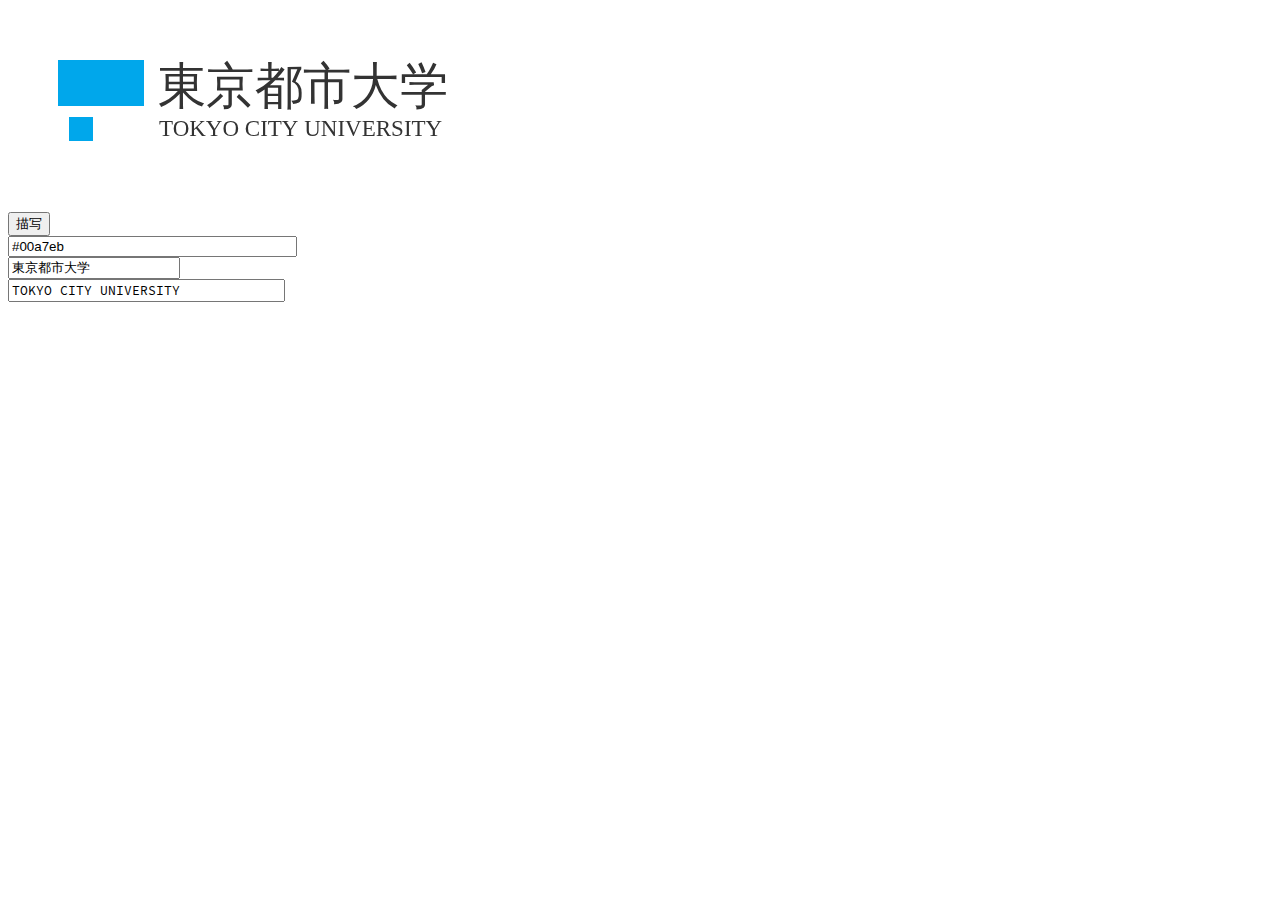
==== index.html @ 61ee8475 "add" ====
<!DOCTYPE html>
<html lang="ja">
<head>
    <meta charset="UTF-8">
    <meta http-equiv="X-UA-Compatible" content="IE=edge">
    <meta name="viewport" content="width=device-width, initial-scale=1.0">
    <link rel="stylesheet" href="style.css">
    <script src="./script.js"></script>
    <title>ロゴジェネレーター</title>
</head>
<body>
    <canvas id="logogene" width="500" height="200"></canvas><br>
    <input type='button' value='描写' onclick='drawImg();'><br>
    <input type="text" size="33" value="#00a7eb" id="univColor_id"><br>
    <input type="text" size="20" value="東京都市大学" id="univName_id"><br>
    <input type="text" size="33" value="TOKYO CITY UNIVERSITY" id="univNameEng_id"><br>
</body>
</html>
---- style.css ----
@font-face {
    font-family: 'KiwiMaru';
    src: url('./fonts/KiwiMaru-Regular.ttf') format('truetype');
}
@font-face {
    font-family: 'SourceCodePro';
    src: url('./fonts/SourceCodePro-Regular.ttf') format('truetype');
}
#univName_id {
    font-family: 'KiwiMaru';
}
#univNameEng_id {
    font-family: 'SourceCodePro';
}
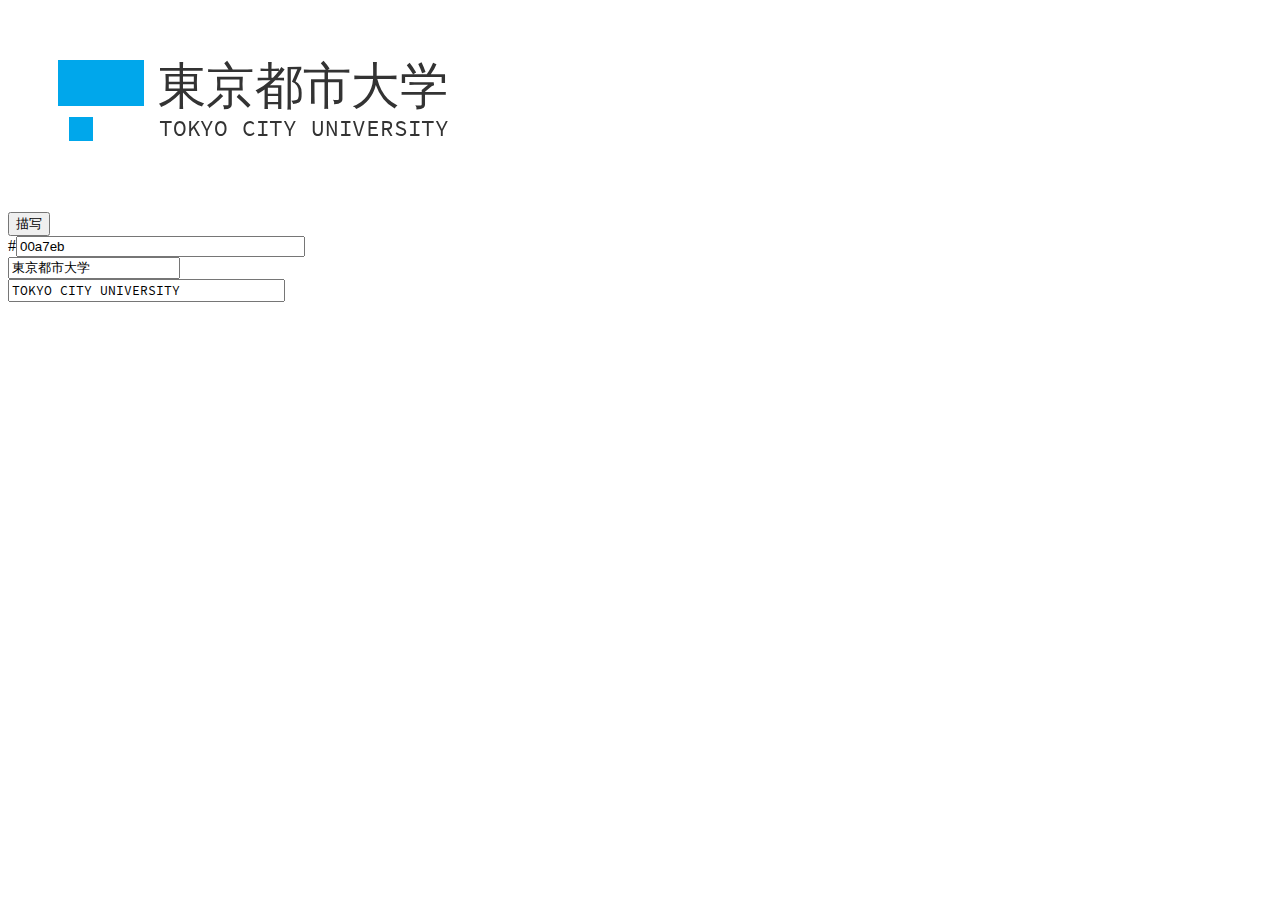
==== commit 36b81a06: "fix" ====
--- a/index.html
+++ b/index.html
@@ -9,9 +9,9 @@
     <title>ロゴジェネレーター</title>
 </head>
 <body>
-    <canvas id="logogene" width="500" height="200"></canvas><br>
+    <canvas id="logoGene" width="500" height="200"></canvas><br>
     <input type='button' value='描写' onclick='drawImg();'><br>
-    <input type="text" size="33" value="#00a7eb" id="univColor_id"><br>
+    #<input type="text" size="33" value="00a7eb" id="univColor_id"><br>
     <input type="text" size="20" value="東京都市大学" id="univName_id"><br>
     <input type="text" size="33" value="TOKYO CITY UNIVERSITY" id="univNameEng_id"><br>
 </body>
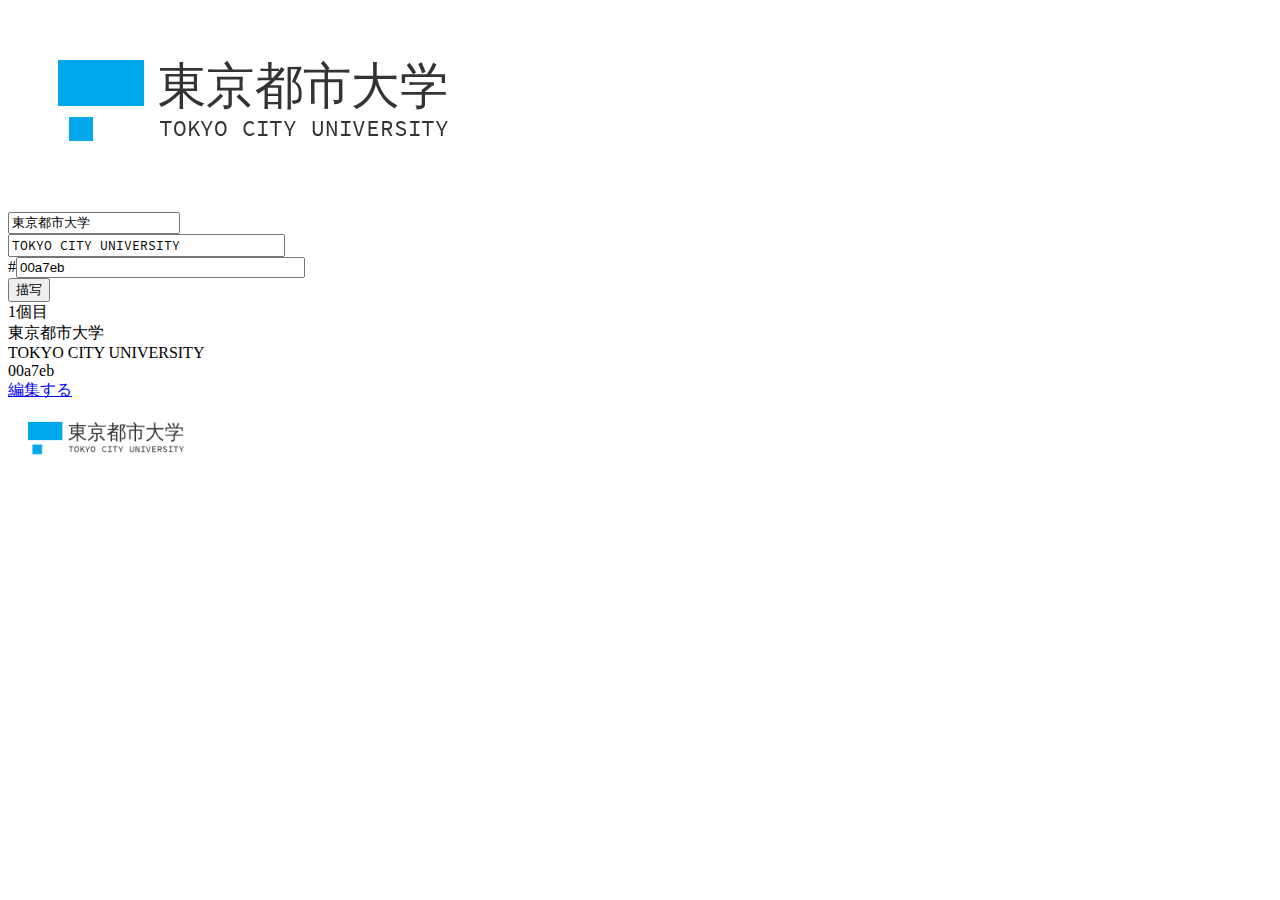
==== commit 99c68d32: "tmp (#1)" ====
--- a/index.html
+++ b/index.html
@@ -10,9 +10,10 @@
 </head>
 <body>
     <canvas id="logoGene" width="500" height="200"></canvas><br>
-    <input type='button' value='描写' onclick='drawImg();'><br>
-    #<input type="text" size="33" value="00a7eb" id="univColor_id"><br>
     <input type="text" size="20" value="東京都市大学" id="univName_id"><br>
     <input type="text" size="33" value="TOKYO CITY UNIVERSITY" id="univNameEng_id"><br>
+    #<input type="text" size="33" value="00a7eb" id="univColor_id"><br>
+    <input type='button' value='描写' onclick='clickButton();'><br>
+    <div id="dispHistory"></div>
 </body>
 </html>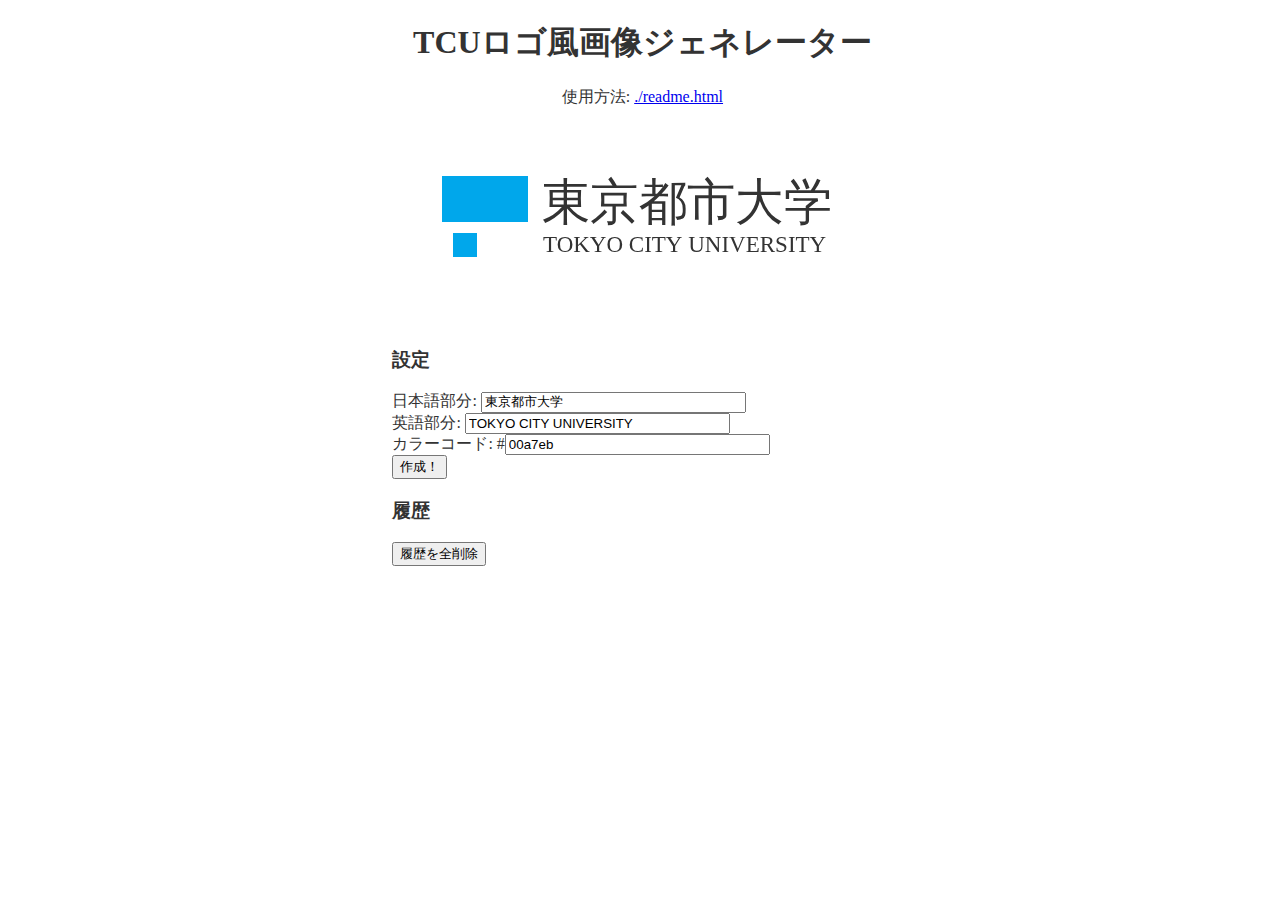
==== commit 94a7439f: "fix" ====
--- a/index.html
+++ b/index.html
@@ -4,16 +4,25 @@
     <meta charset="UTF-8">
     <meta http-equiv="X-UA-Compatible" content="IE=edge">
     <meta name="viewport" content="width=device-width, initial-scale=1.0">
-    <link rel="stylesheet" href="style.css">
+    <link rel="stylesheet" href="./style.css">
     <script src="./script.js"></script>
-    <title>ロゴジェネレーター</title>
+    <title>TCUロゴ風画像ジェネレーター</title>
 </head>
 <body>
-    <canvas id="logoGene" width="500" height="200"></canvas><br>
-    <input type="text" size="20" value="東京都市大学" id="univName_id"><br>
-    <input type="text" size="33" value="TOKYO CITY UNIVERSITY" id="univNameEng_id"><br>
-    #<input type="text" size="33" value="00a7eb" id="univColor_id"><br>
-    <input type='button' value='描写' onclick='clickButton();'><br>
-    <div id="dispHistory"></div>
+    <div id="contents">
+        <h1 class="textCenter">TCUロゴ風画像ジェネレーター</h1>
+        <p class="textCenter">使用方法: <a href="./readme.html" target="_blank">./readme.html</a></p>
+        <canvas id="logoGenerator" width="500" height="200"></canvas>
+        <h3>設定</h3>
+        日本語部分: <input type="text" size="30" value="東京都市大学" id="univName_id"><br>
+        英語部分: <input type="text" size="30" value="TOKYO CITY UNIVERSITY" id="univNameEng_id"><br>
+        カラーコード: #<input type="text" size="30" value="00a7eb" id="univColor_id"><br>
+        <input type='button' value='作成！' onclick='clickButton();'>
+        <h3>履歴</h3>
+        <input type='button' value='履歴を全削除' onclick='clearHistory();'>
+    </div>
+    <div id="history">
+        <div id="dispHistory"></div>
+    </div>
 </body>
-</html>+</html>
--- a/style.css
+++ b/style.css
@@ -1,14 +1,35 @@
-@font-face {
-    font-family: 'KiwiMaru';
-    src: url('./fonts/KiwiMaru-Regular.ttf') format('truetype');
+@import url('https://fonts.googleapis.com/css2?family=Kiwi+Maru&family=Source+Code+Pro&display=swap');
+body {
+    background: #FFFFFF;
+    color: #333333;
+    margin-left: 1%;
 }
-@font-face {
-    font-family: 'SourceCodePro';
-    src: url('./fonts/SourceCodePro-Regular.ttf') format('truetype');
+table , td, th {
+    border: 1px solid #333333;
+    border-collapse: collapse;
 }
-#univName_id {
-    font-family: 'KiwiMaru';
+td, th {
+    padding: 3px;
 }
-#univNameEng_id {
-    font-family: 'SourceCodePro';
+#contents {
+    margin: 0 auto;
+    padding: 0 1%;
+    width: 500px;
+}
+#history {
+    margin: 0 auto;
+    width: 80%;
+}
+.KiwiMaru {
+    font-family: 'Kiwi Maru', serif;
+}
+.SourceCodePro {
+    font-family: 'Source Code Pro', monospace;
+}
+.textCenter {
+    text-align: center;
+}
+.drawHistory {
+    float: left;
+    width: 200px;
 }